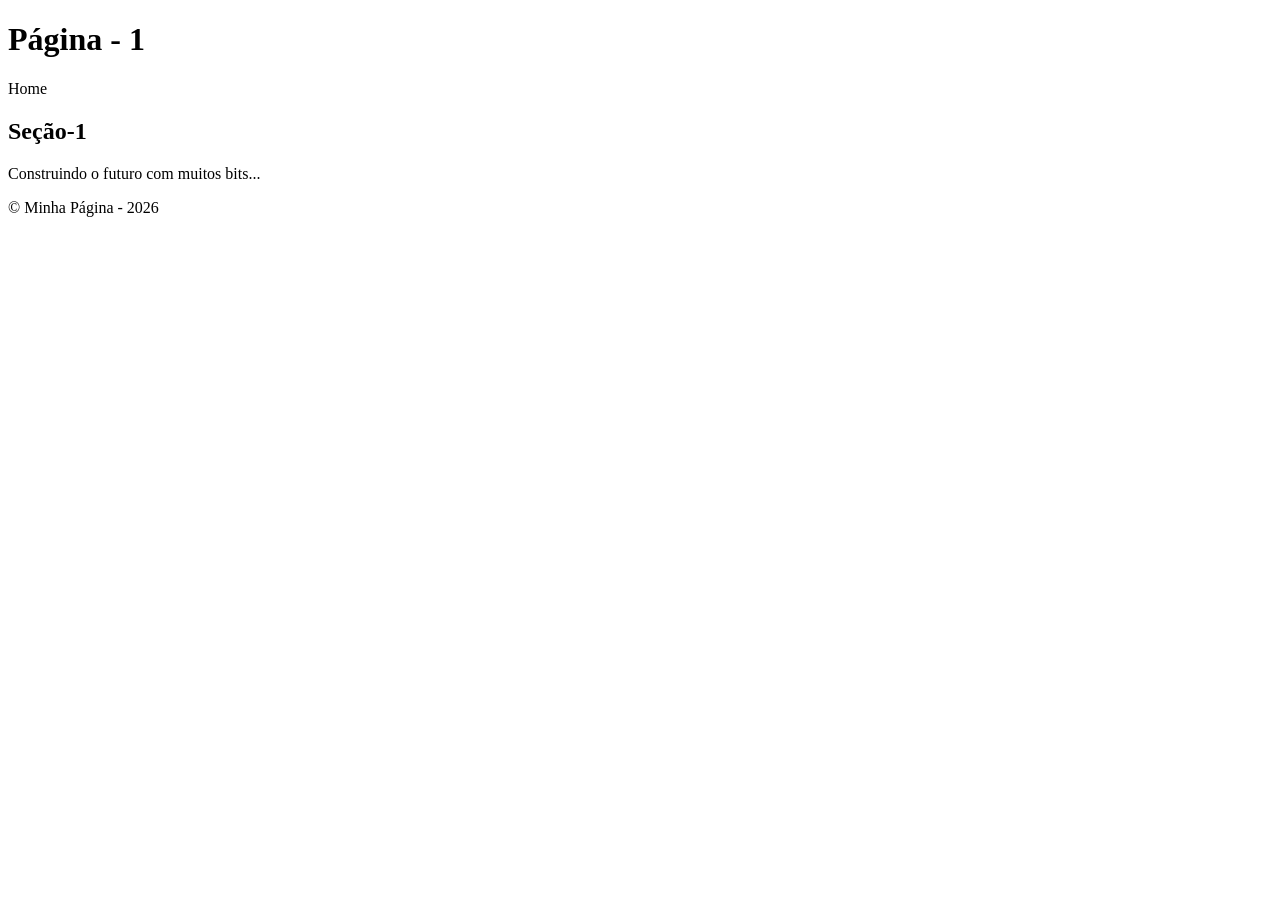
==== pagina1.html @ bf767a6a "Criando hyperlinks entre páginas." ====
<!DOCTYPE html>
<!-- Este é um doctype ou DTD, o que define o tipo de HTML a ser carregado na máquina do cliente, ele informa ao navegador qual conjunto de bibliotecas carregar para que todo a estrutura seja otmizada de forma rápida e segura.-->
<!-- Eu sou um comentário em HTML, eu sou ignorado pelo interpretador do navegador e não sou apresentado aos usuários. -->


<html lang="pt-br">
 <head>
  <meta charset="UTF-8">
  <title>Página 1</title>
 </head>
 <body>
   <header>
     <h1>Página - 1</h1>
     <nav>
       <a>Home</a>
     </nav>
   </header>
   <main>
     <section>
          <h2>Seção-1</h2>
  <p>Construindo o futuro com muitos bits...</p>
     </section>
   </main>
   <footer>
     <p>&copy; Minha Página - 2026</p>
   </footer>
 </body>
</html>
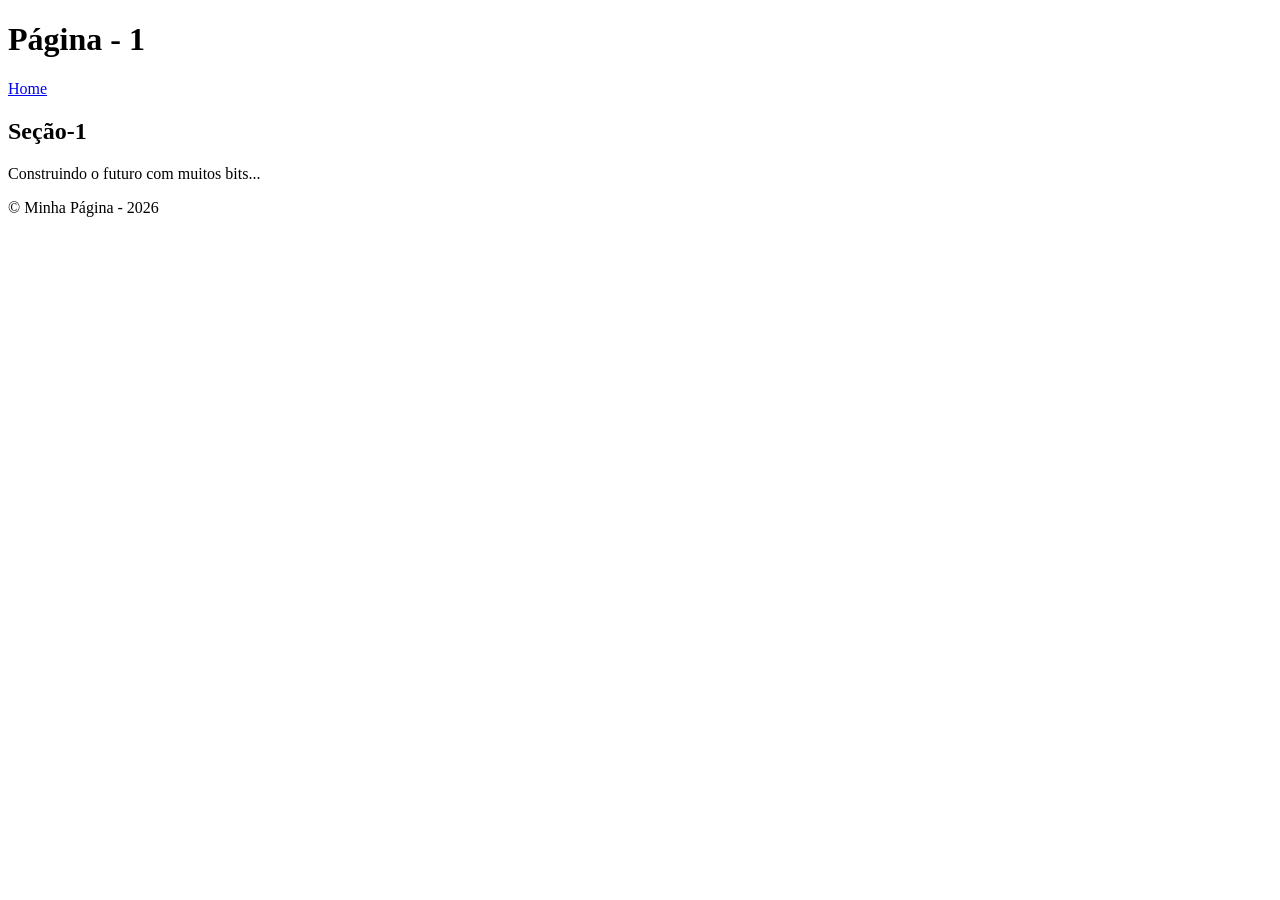
==== commit 9e210fee: "Criando hyperlinks entre as páginas." ====
--- a/pagina1.html
+++ b/pagina1.html
@@ -13,7 +13,7 @@
    <header>
      <h1>Página - 1</h1>
      <nav>
-       <a>Home</a>
+       <a href="./index.html">Home</a>
      </nav>
    </header>
    <main>
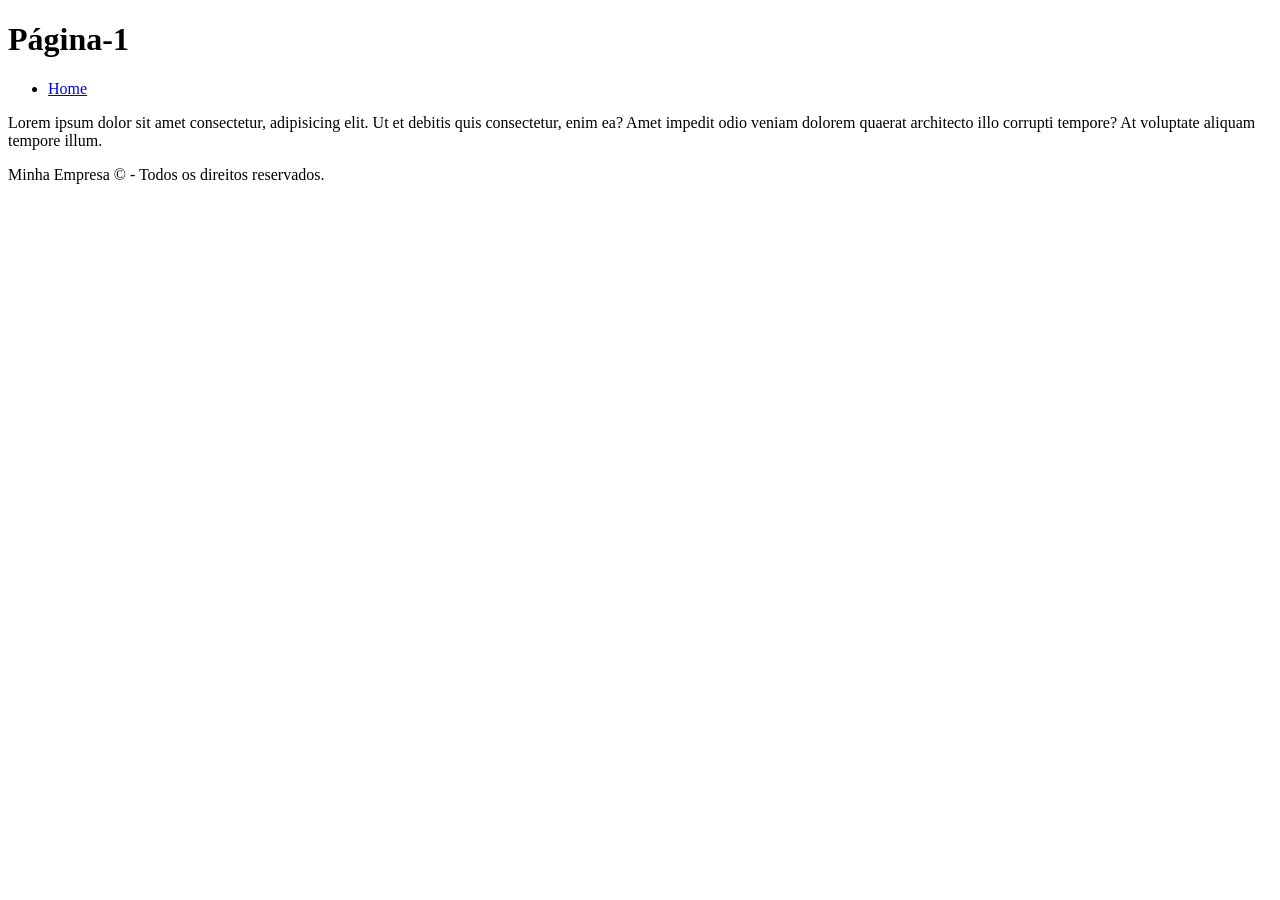
==== commit 5d6d0f5b: "feat : Ajustando links entre páginas." ====
--- a/pagina1.html
+++ b/pagina1.html
@@ -1,30 +1,30 @@
-
 <!DOCTYPE html>
-<!-- Este é um doctype ou DTD, o que define o tipo de HTML a ser carregado na máquina do cliente, ele informa ao navegador qual conjunto de bibliotecas carregar para que todo a estrutura seja otmizada de forma rápida e segura.-->
-<!-- Eu sou um comentário em HTML, eu sou ignorado pelo interpretador do navegador e não sou apresentado aos usuários. -->
-
-
 <html lang="pt-br">
  <head>
   <meta charset="UTF-8">
+  <meta name="viewport" content="width=device-width, initial-scale=1.0">
   <title>Página 1</title>
  </head>
  <body>
-   <header>
-     <h1>Página - 1</h1>
-     <nav>
-       <a href="./index.html">Home</a>
-     </nav>
-   </header>
-   <main>
-     <section>
-          <h2>Seção-1</h2>
-  <p>Construindo o futuro com muitos bits...</p>
-     </section>
-   </main>
-   <footer>
-     <p>&copy; Minha Página - 2026</p>
-   </footer>
+  
+  <header>
+   <h1>Página-1</h1>
+   <nav>
+    <ul>
+     <li> <a href="./index.html">  Home  </a> </li>
+    </ul>
+   </nav>
+  </header>
+
+  <main>
+   <section>
+    <p>Lorem ipsum dolor sit amet consectetur, adipisicing elit. Ut et debitis quis consectetur, enim ea? Amet impedit odio veniam dolorem quaerat architecto illo corrupti tempore? At voluptate aliquam tempore illum.</p>
+   </section>
+  </main>
+
+  <footer>
+   <p>Minha Empresa &copy; - Todos os direitos reservados.</p>
+  </footer>
+
  </body>
-</html>
- +</html>
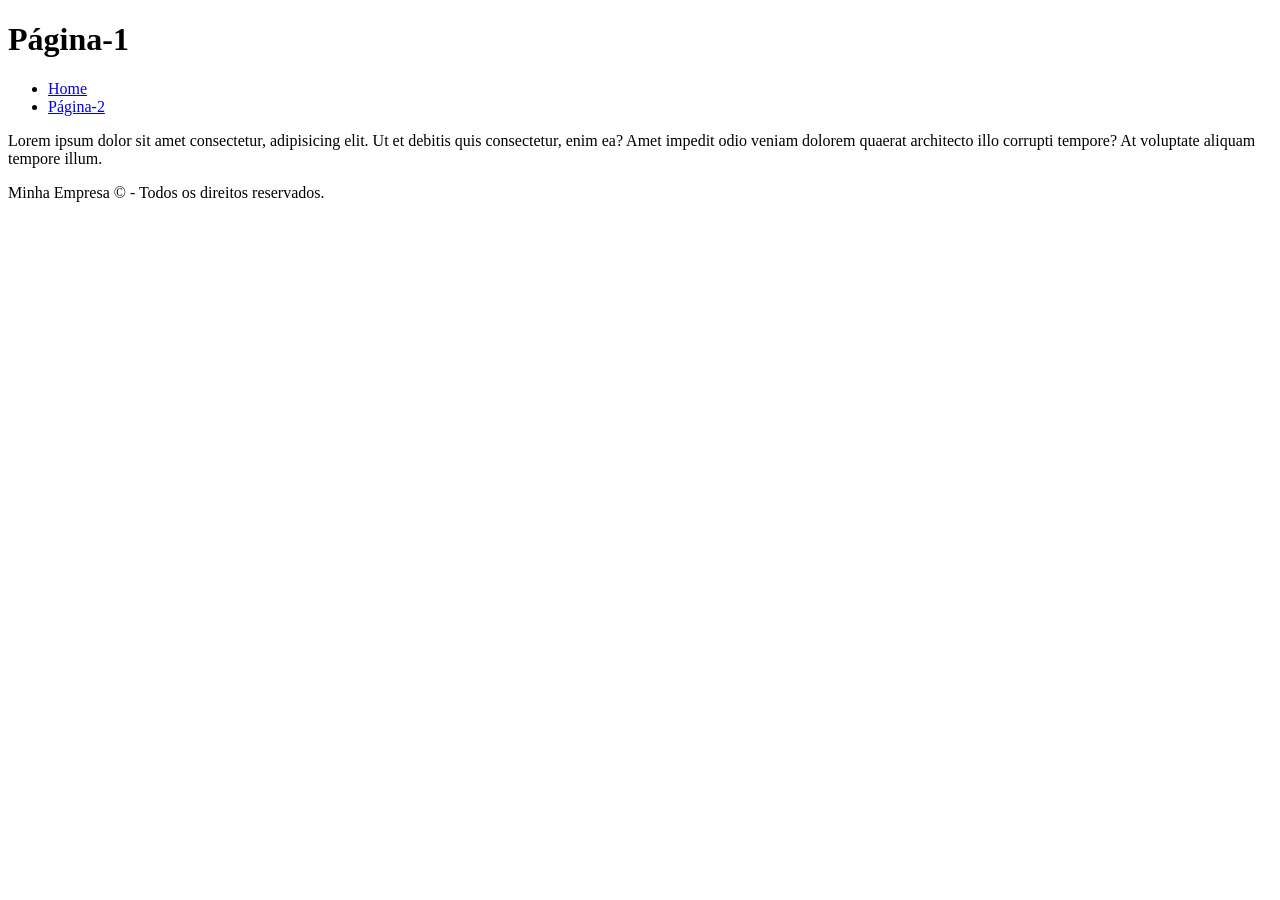
==== commit 18567878: "feat: voltando as páginas para a forma básica." ====
--- a/pagina1.html
+++ b/pagina1.html
@@ -11,7 +11,8 @@
    <h1>Página-1</h1>
    <nav>
     <ul>
-     <li> <a href="./index.html">  Home  </a> </li>
+     <li> <a href="../index.html">  Home  </a> </li>
+     <li> <a href="./pagina2.html">  Página-2  </a> </li>
     </ul>
    </nav>
   </header>
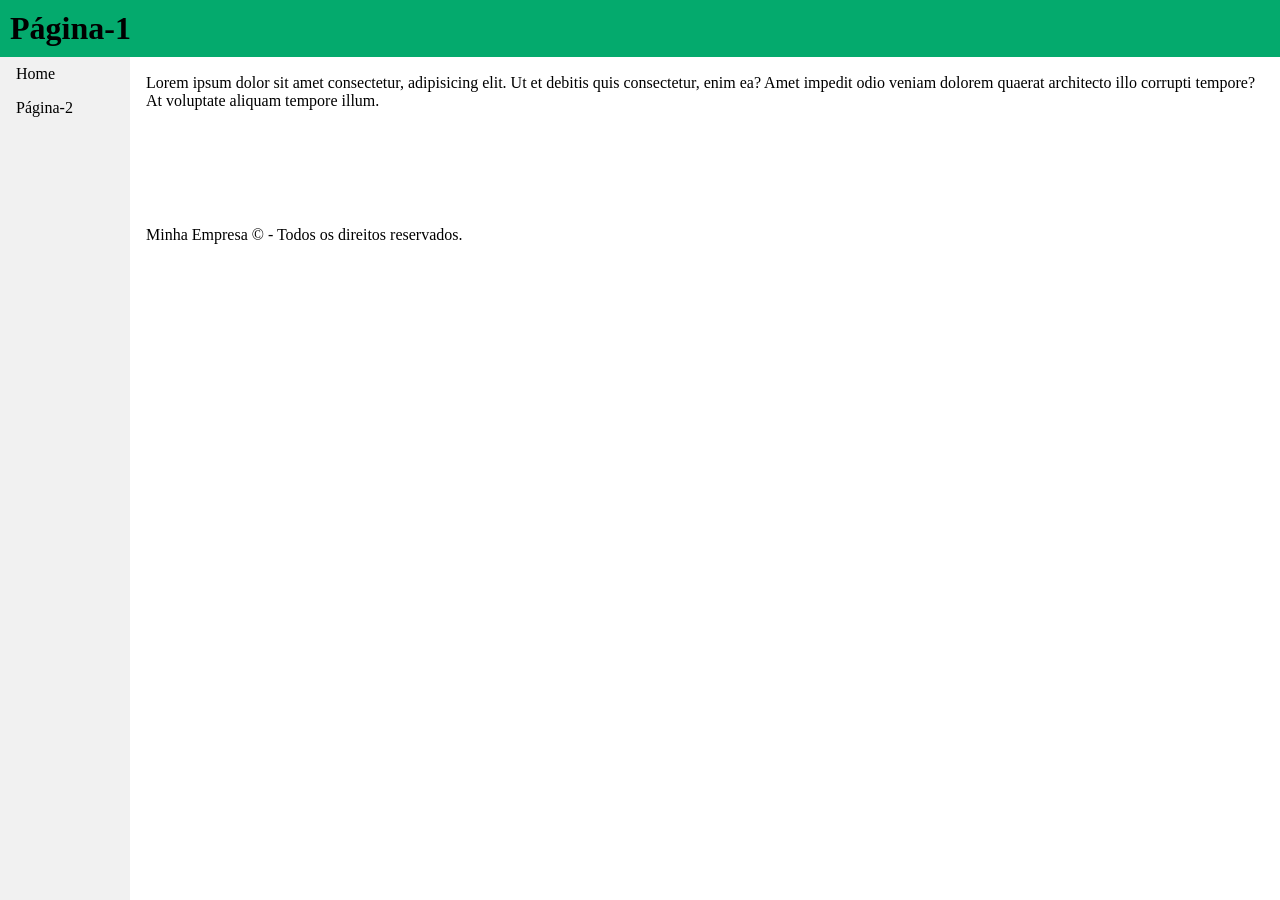
==== commit e130cab1: "feat: Criação da barra de navegação" ====
--- a/pagina1.html
+++ b/pagina1.html
@@ -4,6 +4,9 @@
   <meta charset="UTF-8">
   <meta name="viewport" content="width=device-width, initial-scale=1.0">
   <title>Página 1</title>
+
+  <link rel="stylesheet" href="./css/style.css">
+
  </head>
  <body>
   
@@ -11,8 +14,8 @@
    <h1>Página-1</h1>
    <nav>
     <ul>
-     <li> <a href="../index.html">  Home  </a> </li>
-     <li> <a href="./pagina2.html">  Página-2  </a> </li>
+     <li> <a href="./index.html">  Home  </a> </li>
+     <li> <a href="./paginas/pagina2.html">  Página-2  </a> </li>
     </ul>
    </nav>
   </header>
--- a/css/style.css
+++ b/css/style.css
@@ -0,0 +1,45 @@
+/* TEXTO */
+body {
+  margin: 0;
+}
+
+h1 {
+    background-color: #04AA6D;
+    margin: 0 auto;
+    padding: 10px;
+}
+
+ul {
+  list-style-type: none;
+  margin: 0;
+  padding: 0;
+  width: 130px;
+  background-color: #f1f1f1;
+  position: fixed;
+  height: 100%;
+  overflow: auto;
+}
+
+li a {
+  display: block;
+  color: black;
+  padding: 8px 16px;
+  text-decoration: none;
+}
+
+li a:hover {
+  background-color: #555555;
+  color: white;
+}
+
+section {
+    margin-left:130px;
+    padding:1px 16px;
+    height:150px;
+}
+
+footer {
+    margin-left:130px;
+    padding:1px 16px;
+    height:150px;
+}
